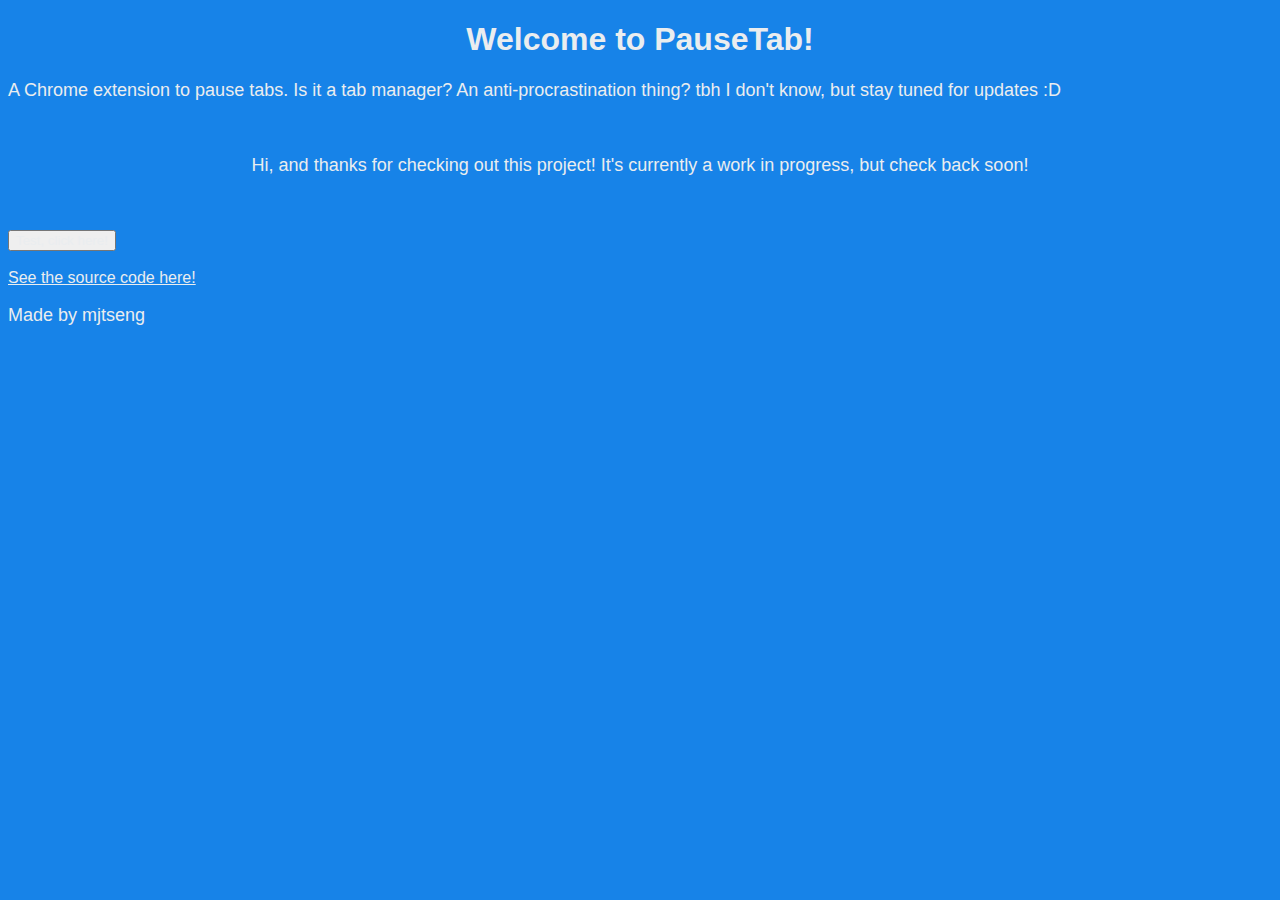
==== popup.html @ c3a346f8 "missing parentheses -_-" ====
<!DOCTYPE html> <!--lots of other sites on the interwebs have some kinda fancy thing here. TO DO: see what it is-->

<html>

    <head>
        <link rel="stylesheet" type="text/css" href="style.css">

        <!--meta tags start here-->
        <!--todo: improve these-->
        <meta charset="UTF-8">
        <meta name="description" content="A Chrome extension to pause tabs. Is it a tab manager? An anti-procrastination thing? tbh I don't know, but stay tuned for updates :D">
        <meta name="keywords" content="productivity, tabs, tab manager, anti-procrastination"> <!--subject to change-->
        <meta name="author" content="mjtseng"> <!--not sure if I should put my real name or my github username-->
    </head>

    <!--TO-DOS (and other updates): (starred = important)-->
    <!-- check the syntax for linking a script -->
    <!-- actually learn how to manage tabs within an extension -->
	<!-- also remember this is for Chrome, not Firefox -->
	<!-- *keep up your Github streak with actual coding and not just commenting -->
		<!-- tbh too lazy to code now b/c I'm on vacation. procrastination is the worst tho -->
	<!-- learn how to manage time better to have more coding time; also procrastinate less on projects :/ -->
	<!-- ok so the coming week is actually gonna be really busy for me because Botball is on Saturday. Expect just comments. lol sorry -->
		<!-- Botball is tomorrow and I should sleep. That doesn't mean I will tho, which is kinda sad -->
		<!-- update: Botball was today so I have no energy left. Gonna recharge and do some work tomorrow, hopefully -->
		<!-- so, today I deleted some old comments and I guess I should delete the rest later?
		I want to do some stuff in the javascript later and make a real notification too, but I have hw today ;-; -->

    <!--FEATURES:-->
    <!--GENERAL:-->
    <!-- to decide: is this going to be more anti-procrastination or a tab manager? [IMPORTANT] -->
    <!-- I think scripts go somewhere around here? -->
    <!-- the notification script stuff should be linked somehow?? -->
    	<!-- about that script: if you want to include an image, you have to declare it in manifest.json.
    	See https://developer.chrome.com/extensions/desktop_notifications for details -->
    <!-- incorporating Python? (just seems like it could be cool b/c I have to learn Python for Beaver Works anyway) -->
    <!--TAB MANAGER-->
    	<!-- Searching through tabs should also be a thing -->
    <!--ANTI-PROCRASTINATION-->
    	<!-- like an alarm thing or something -->
    	<!-- notifications on the hour or when set by user ,etc. -->

    <!--UI/DESIGN:-->
    <!-- probably will be clean and modern, more like Firefox Quantum's Photon design than whatever Chrome does -->
	<!-- a script to maybe change the colors of the tabs according to folder? So color-coding? -->
	<!-- I mean I might change the logo, idk tho b/c it looks like work lol 
	also I have to make the image for the notifications, gotta have something witty or cool there -->
	<!-- hey look you can put emojis in here! this extension is gonna be 🔥 -->
    	<!-- could probably put one in the notification too lol -->

    <body>
        <h1>Welcome to PauseTab!</h1>
		<p>A Chrome extension to pause tabs. Is it a tab manager? An anti-procrastination thing? tbh I don't know, but stay tuned for updates :D</p>
		<!-- <img src="./assets/logos/Logo300.png" title="The beautiful PauseTab logo" alt="PauseTab logo" class="center" /> -->
			<!--class "center" made (in CSS) for centering the image; idk if I will use it though. If I don't, I'll delete it-->
			<!--This image is commented out because it looks really weird and low-res. Maybe I can fix it later by putting a higher-res picture and setting size in this html file.-->
		
		<br>
		<div class="center"> <!-- center the note -->
			<p>Hi, and thanks for checking out this project! It's currently a work in progress, but check back soon!</p>
		</div>

		<br> <br>

		<!--
			could put buttons or links here. The navbar may be too crowded for the popup, which is pretty small.
			Button syntax taken from https://www.w3schools.com/tags/tag_button.asp.
				<button type="button" onclick="alert('A message after clicking!')">Button text!</button>
			Link syntax:
				<a href="example.com">Link text here!</a>
		-->

		<!--
			alternatively, the navbar (format copied from MemePage repo, can be adapted here):
        	<ul>
		    	<li>Navbar text:</li>
		    	<li> <a href="#PlaceOne">Go to Place One</a> </li>
		    	<li> <a href="linktwo.html">Go to Link Two</a> </li>
		    	<maybe add more pages here, I mean I don't know>
        	</ul>
    	-->

    	<!--
		<script src="GetToWork.js"></script> dunno if this is where I should link this. TO DO: check
		-->

		<!-- creating test notification within HTML here. May change later. Some code borrowed from https://www.w3schools.com/js/tryit.asp?filename=tryjs_confirm -->

		<button onclick="test_func()">Test, click here!</button>
		<p id="demo"></p> <!--I guess the script got an id here?-->

		<script>
			function test_func()
			{
				var txt;
				if(confirm("Pick an option, ok or snooze!"))
				{
					txt = "K great!";
				}
				else
				{
					txt = "Snoozed!"; // btw this does not work (yet), it just says "Snoozed"
				}
				// I don't really understand this line but I think it gets and prints txt ?? idk
				document.getElementById("demo").innerHTML = txt;
			}

		</script>

		<!-- end of test notification code -->

		<footer>
			<a href="https://github.com/mjtseng/PauseTab">See the source code here!</a>
			<p>Made by mjtseng</p>
			<!--making this a footer will keep it at the bottom-->
			<!--other things that could be put here: ownership/real name, license info, sitemap/back to important links-->
		</footer>
    
    	<!--IDEA (maybe not to put in popup.html)
			- Bundling tabs together.
			- E.g. if you want to have a bunch of wikipedia tabs together, they can be compressed into wikipedia.org/ [two different things]
			- Related: you might also want to have folders. (They could be useful for dividing into work, research, procrastination, etc.)
    	-->

    </body>

</html>
---- style.css ----
/*CSS for PauseTab*/

/*larger, overarching elements*/

* /*style for everything*/
{
    font-family: Helvetica;
    color: #eaedef; /*a light gray color*/
}

body
{
    background-color: #1783e8; /*a nice shade of medium blue - not too light or dark*/
}

/*text elements*/

h1
{
    text-align: center;
}

p
{
	font-size: large;  /*you can also specify size like 15px*/
}

/*non-text things in the body*/

.center /*this is a new class, center, made to center the logo image in index.html*/
{
	display: block;
	margin-left: auto;
	margin-right: auto;
	/*this code was taken from <https://www.w3schools.com/howto/howto_css_image_center.asp> */
	/*not sure if I'll really use this part - will comment out or delete if I don't.*/
	text-align: center; /*for text*/
}
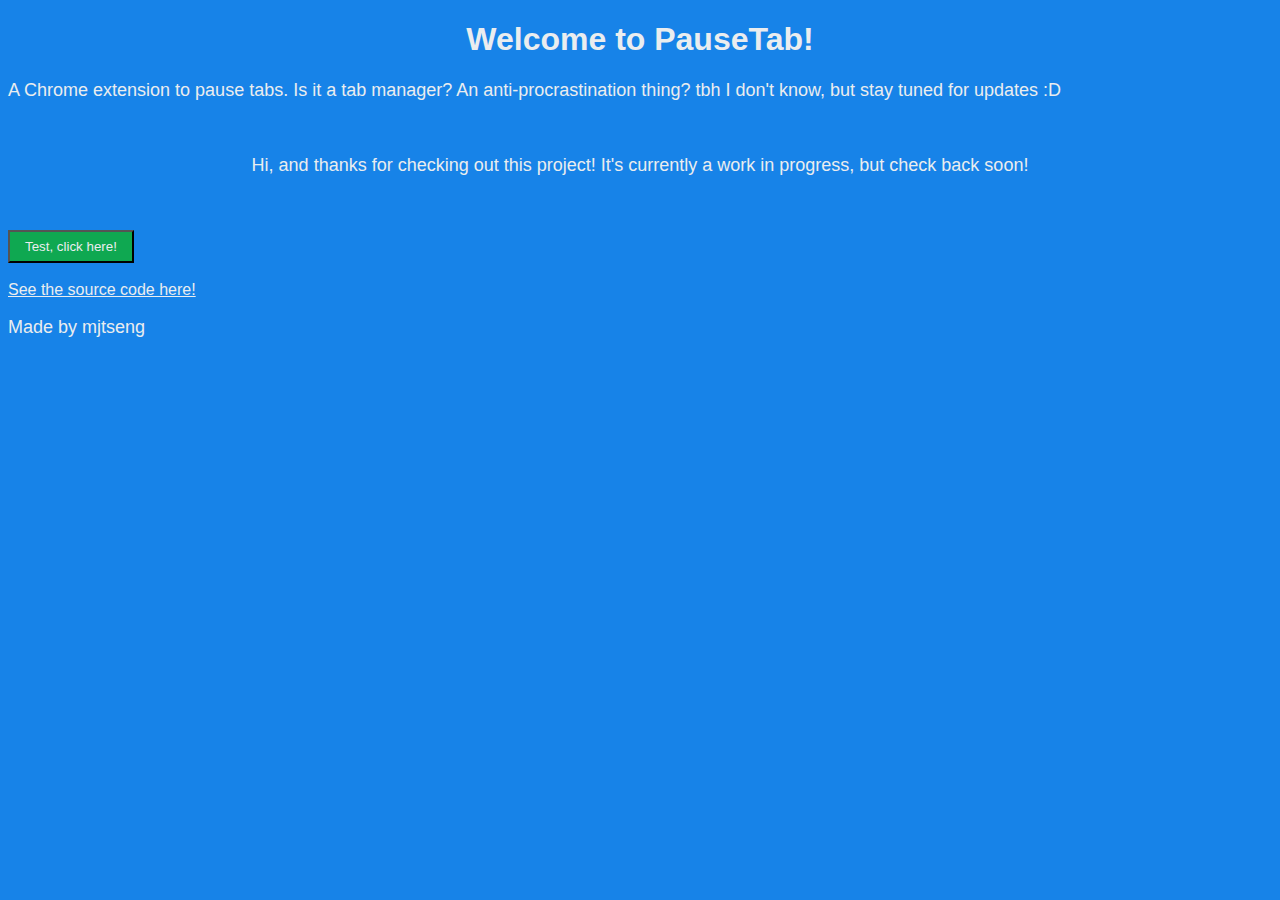
==== commit b7729101: "made button nice + functional" ====
--- a/popup.html
+++ b/popup.html
@@ -84,16 +84,18 @@
 		<script src="GetToWork.js"></script> dunno if this is where I should link this. TO DO: check
 		-->
 
-		<!-- creating test notification within HTML here. May change later. Some code borrowed from https://www.w3schools.com/js/tryit.asp?filename=tryjs_confirm -->
+		<!-- creating test notification within HTML here. May change later. 
+		Some code borrowed from https://www.w3schools.com/js/tryit.asp?filename=tryjs_confirm 
+		This probably won't be a final solution, since it changes the text in the page itself. But it works for now :) -->
 
-		<button onclick="test_func()">Test, click here!</button>
+		<button class=button onclick="test_func()">Test, click here!</button>
 		<p id="demo"></p> <!--I guess the script got an id here?-->
 
 		<script>
 			function test_func()
 			{
 				var txt;
-				if(confirm("Pick an option, ok or snooze!"))
+				if(confirm("Click ok, or cancel to snooze"))
 				{
 					txt = "K great!";
 				}
--- a/style.css
+++ b/style.css
@@ -27,6 +27,21 @@
 
 /*non-text things in the body*/
 
+/*many thx to https://www.w3schools.com/tags/tryit.asp?filename=tryhtml_button_css*/
+.button
+{
+	background-color: #0fa851; /*a shade of dark green*/
+	text-align: center;
+	padding: 7px 15px;
+	font-size: 16;
+	cursor: pointer;
+}
+
+.button:hover
+{
+	background-color: #22d66f; /*darker green on hover*/
+}
+
 .center /*this is a new class, center, made to center the logo image in index.html*/
 {
 	display: block;
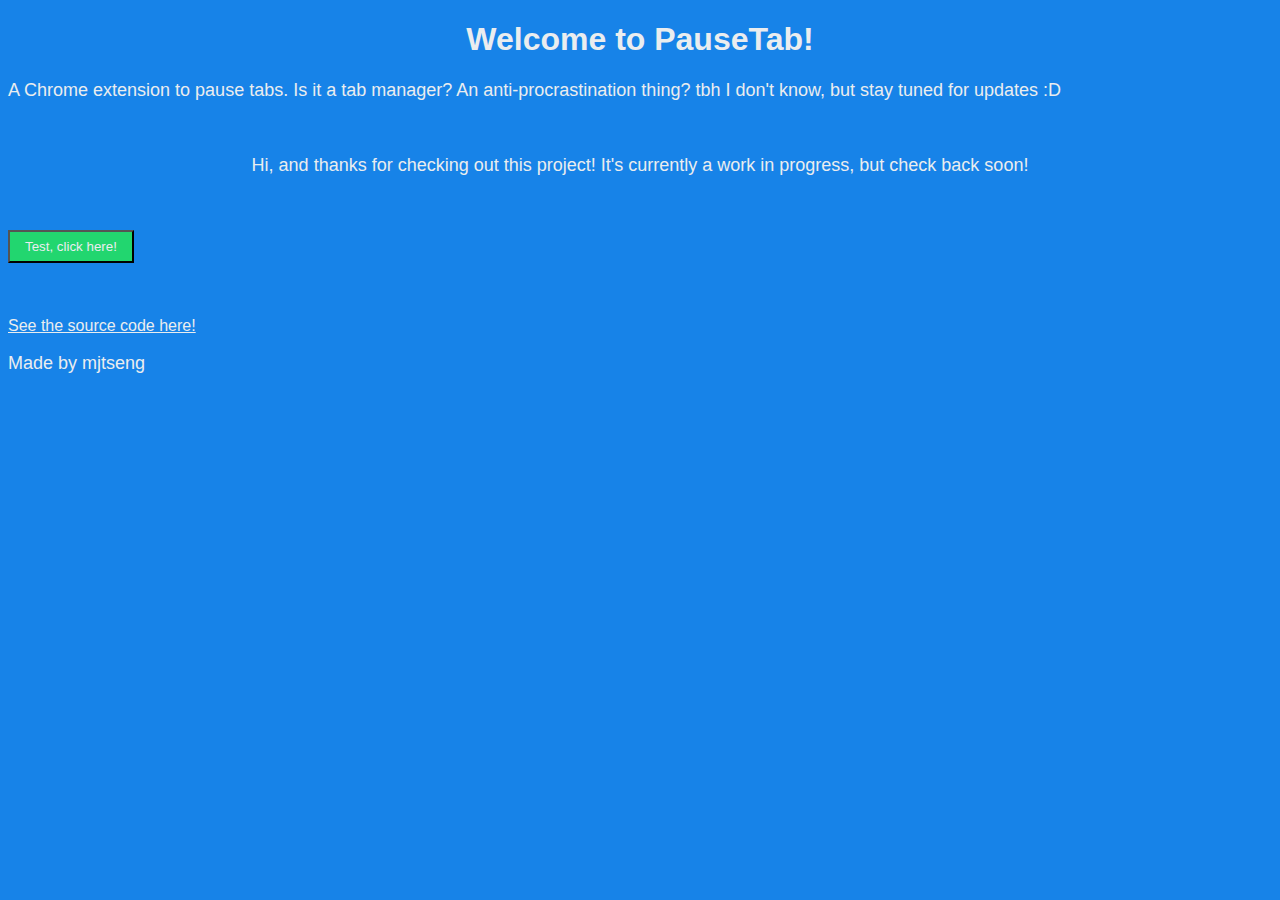
==== commit 5c2b8eb0: "added some breaks" ====
--- a/popup.html
+++ b/popup.html
@@ -111,6 +111,8 @@
 
 		<!-- end of test notification code -->
 
+		<br><br>
+
 		<footer>
 			<a href="https://github.com/mjtseng/PauseTab">See the source code here!</a>
 			<p>Made by mjtseng</p>
--- a/style.css
+++ b/style.css
@@ -30,7 +30,7 @@
 /*many thx to https://www.w3schools.com/tags/tryit.asp?filename=tryhtml_button_css*/
 .button
 {
-	background-color: #0fa851; /*a shade of dark green*/
+	background-color: #22d66f; /*a shade of dark green*/
 	text-align: center;
 	padding: 7px 15px;
 	font-size: 16;
@@ -39,7 +39,7 @@
 
 .button:hover
 {
-	background-color: #22d66f; /*darker green on hover*/
+	background-color: #0fa851; /*darker green on hover*/
 }
 
 .center /*this is a new class, center, made to center the logo image in index.html*/
